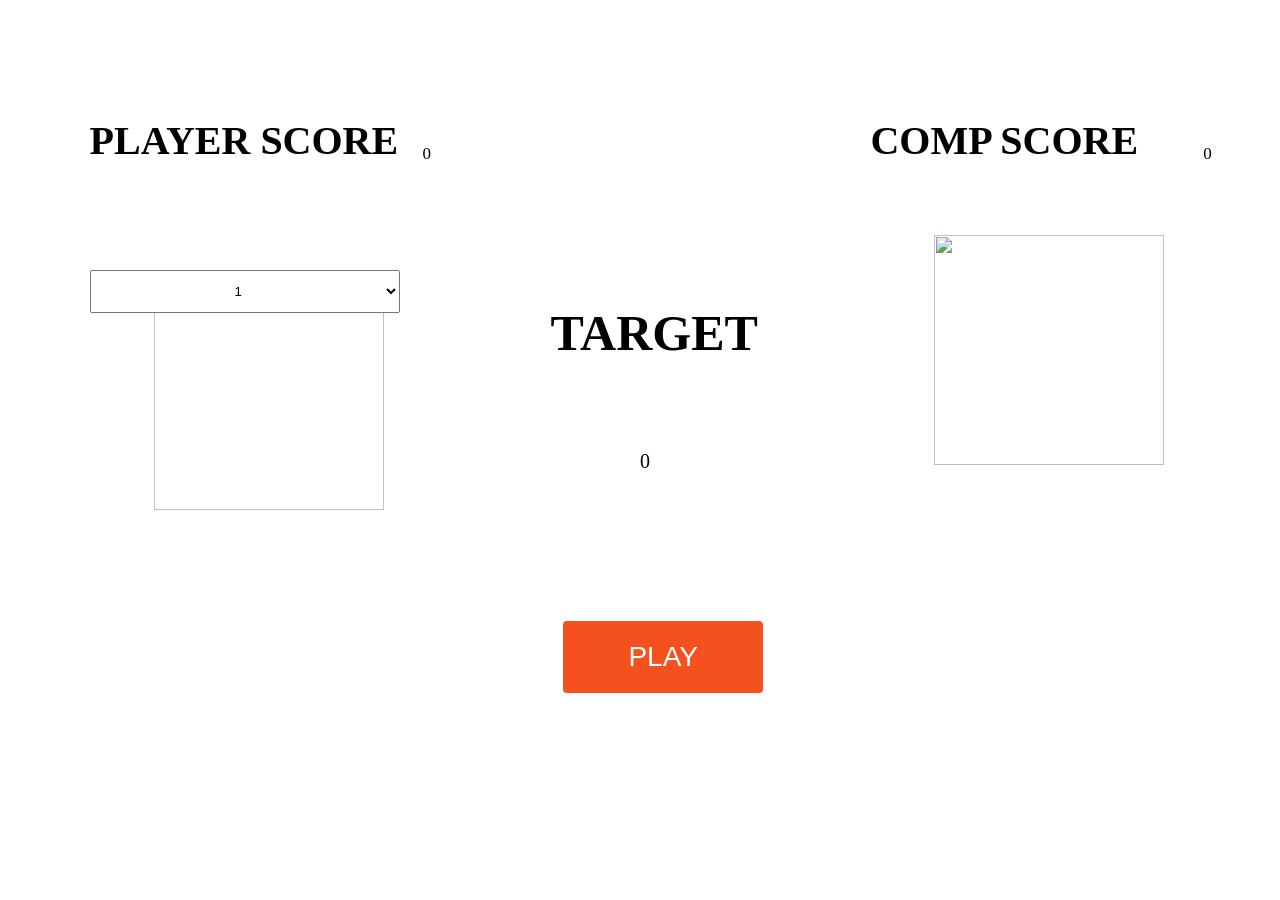
==== front.html @ 387b297f "Add files via upload" ====
<html>
<head>
    <link rel="stylesheet" href="stylend.css">
</head>

<body>
    <div id="p1">
        <img id="player" src="images/five.png" height="230">
    </div>

    <div id="p2">
        <img id="computer" src="images/five.png" height="230">
    </div>
    <select id="sel">
        <option>1</option>
        <option>2</option>
        <option>3</option>
        <option>4</option>
        <option>5</option>
        <option>6</option>
    </select>
    <button class="play" onclick="play()"><span>PLAY</span></button>

  
        <div id="player"><h1>PLAYER SCORE </h1></div>
            <div id="pscore">0
        </div>
        <div id="computer"><h1>COMP SCORE</h1></div> 
            <div id="cscore">0
        </div>
        <div id="target"><h1>TARGET</h1></div> 
            <div id=tscore>0
        </div>
    
    


<script src="scripted.js"></script>
</body>

</html>
---- stylend.css ----
#p1{
    position: absolute;
    left:12%;
    top:280;
}
#p2{
    position: absolute;
    left:73%;
    top:235;
}
#hed{
    position: absolute;
    left:340;
    font-size: 120px;
    font-weight: bold;
    font-stretch: semi-expanded;
    font-family: 'Courier New', Courier, monospace;
    color:firebrick;
    text-shadow: 5px 9px darksalmon;
}
#sel{
    padding: 12px 140px;
    position: absolute;
    top:30%;
    left:7%;

}
.play{
    position: absolute;
    top:69%;
    left:44%;
    border-radius: 4px;
    background-color: #f4511e;
    border: none;
    color: #FFFFFF;
    text-align: center;
    font-size: 28px;
    padding: 20px;
    width: 200px;
    transition: all 0.5s;
    cursor: pointer;

}


#player{
    position: absolute;
    left:7%;
    top:10%;
    border: #80bfff;
    color: black;
    font-size:20px;
}

#computer{
    position: absolute;
    left:68%;
    top:10%;
    color:black;
    font-size:20px;
 
}
#pscore{
    position: absolute;
    left:33%;
    top:16%;
    color: black;
    font-size:17px;
}
#cscore{
    position: absolute;
    left:94%;
    top:16%;
    color: black;
    font-size:17px;
}
#target{
    position: absolute;
    left:43%;
    top:30%;
    color:black;
    font-size:25px;
}
#tscore{
    position:absolute;
    left:50%;
    top:50%;
    font-size:20px;
}
#bat{
    text-align: center;
    padding:15px 31px;
    position: absolute;
    left:45%;
    top:40%;
}
#ball{
    text-align: center;
    padding:15px 30px;
    position: absolute;
    left:45%;
    top:60%;
}
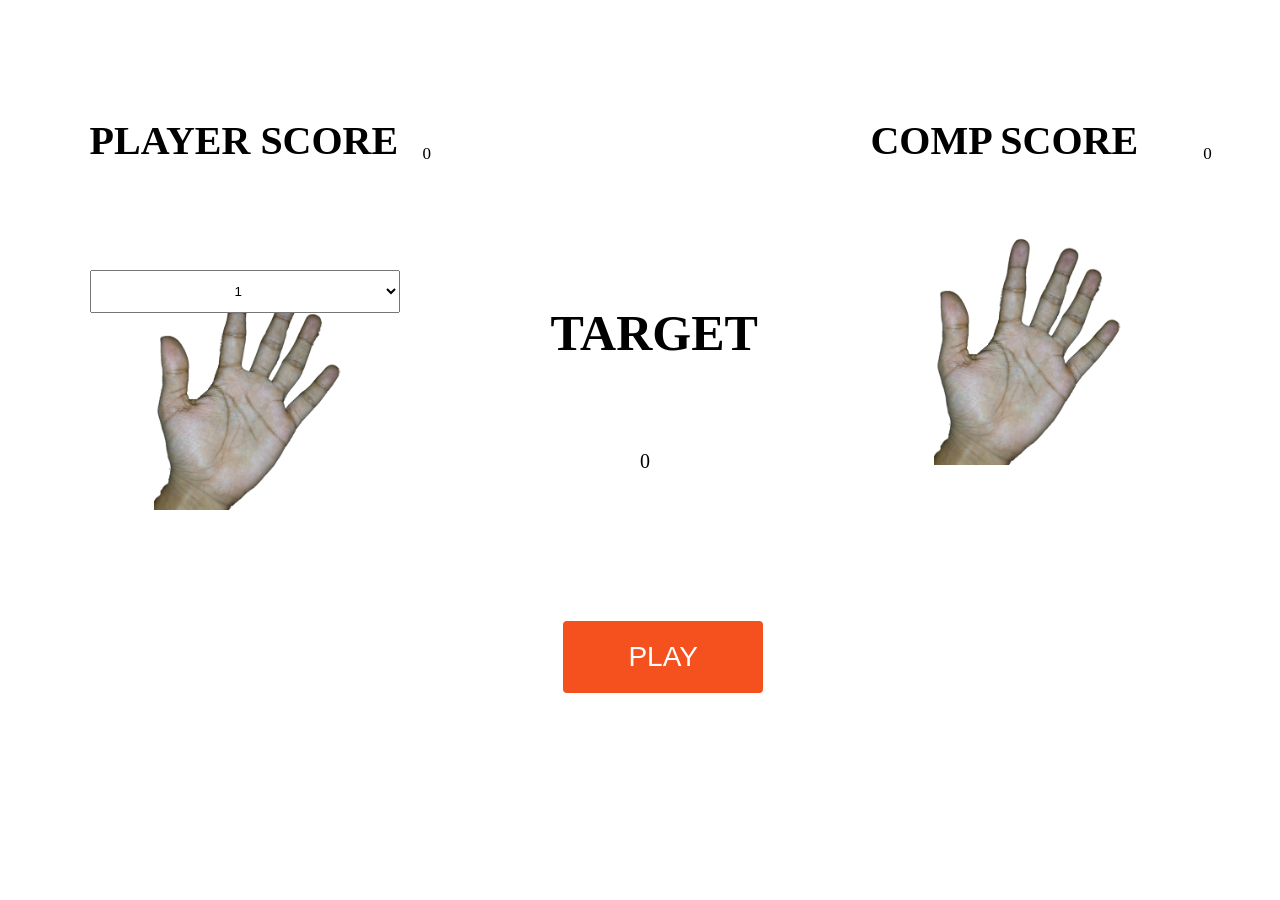
==== commit 6646096b: "Update front.html" ====
--- a/front.html
+++ b/front.html
@@ -5,11 +5,11 @@
 
 <body>
     <div id="p1">
-        <img id="player" src="images/five.png" height="230">
+        <img id="player" src="five.png" height="230">
     </div>
 
     <div id="p2">
-        <img id="computer" src="images/five.png" height="230">
+        <img id="computer" src="five.png" height="230">
     </div>
     <select id="sel">
         <option>1</option>
